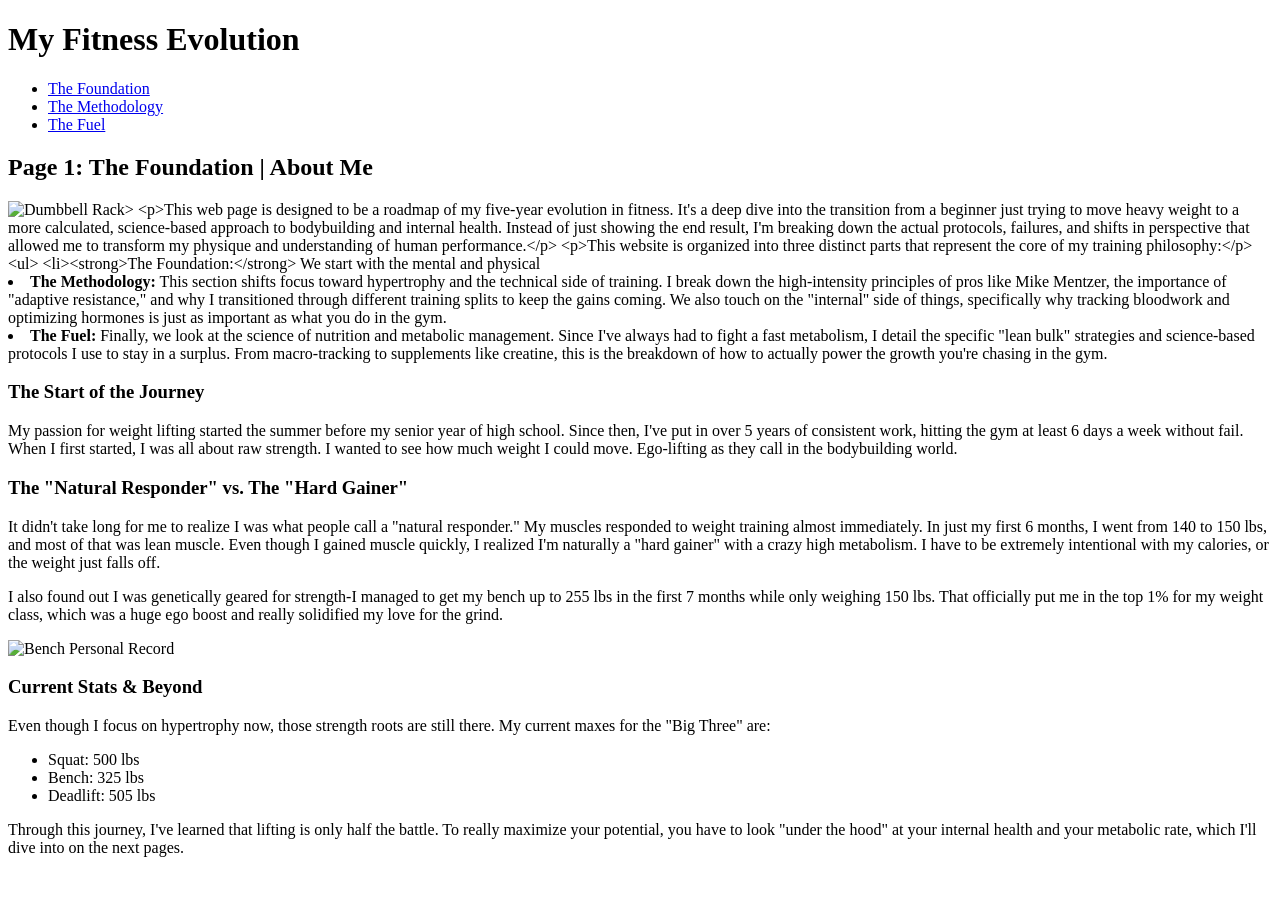
==== project5/index.html @ 1a7fbf1b "project5" ====
<!DOCTYPE html>
<html lang="en">
<head>
    <meta charset="UTF-8">
    <title>The Foundation | About Me</title>
</head>
<body>

    <header>
        <h1>My Fitness Evolution</h1>
        <nav>
            <ul>
                <li><a href="index.html">The Foundation</a></li>
                <li><a href="methodology.html">The Methodology</a></li>
                <li><a href="fuel.html">The Fuel</a></li>
            </ul>
        </nav>
    </header>

    <main>
        <section>
            <h2>Page 1: The Foundation | About Me</h2>
            <img src="dumbbells.jpg" alt="Dumbbell Rack>
            
            <p>This web page is designed to be a roadmap of my five-year evolution in fitness. It's a deep dive into the transition from a beginner just trying to move heavy weight to a more calculated, science-based approach to bodybuilding and internal health. Instead of just showing the end result, I'm breaking down the actual protocols, failures, and shifts in perspective that allowed me to transform my physique and understanding of human performance.</p>
            
            <p>This website is organized into three distinct parts that represent the core of my training philosophy:</p>
            <ul>
                <li><strong>The Foundation:</strong> We start with the mental and physical "start of the journey." This covers the early days of powerlifting and the reality of being a "hard gainer" with a high metabolism. It's about building that initial strength base and realizing what your genetics are actually capable of when you put in the work.</li>
                <li><strong>The Methodology:</strong> This section shifts focus toward hypertrophy and the technical side of training. I break down the high-intensity principles of pros like Mike Mentzer, the importance of "adaptive resistance," and why I transitioned through different training splits to keep the gains coming. We also touch on the "internal" side of things, specifically why tracking bloodwork and optimizing hormones is just as important as what you do in the gym.</li>
                <li><strong>The Fuel:</strong> Finally, we look at the science of nutrition and metabolic management. Since I've always had to fight a fast metabolism, I detail the specific "lean bulk" strategies and science-based protocols I use to stay in a surplus. From macro-tracking to supplements like creatine, this is the breakdown of how to actually power the growth you're chasing in the gym.</li>
            </ul>
        </section>

        <section>
            <h3>The Start of the Journey</h3>
            <p>My passion for weight lifting started the summer before my senior year of high school. Since then, I've put in over 5 years of consistent work, hitting the gym at least 6 days a week without fail. When I first started, I was all about raw strength. I wanted to see how much weight I could move. Ego-lifting as they call in the bodybuilding world.</p>
        </section>

        <section>
            <h3>The "Natural Responder" vs. The "Hard Gainer"</h3>
            <p>It didn't take long for me to realize I was what people call a "natural responder." My muscles responded to weight training almost immediately. In just my first 6 months, I went from 140 to 150 lbs, and most of that was lean muscle. Even though I gained muscle quickly, I realized I'm naturally a "hard gainer" with a crazy high metabolism. I have to be extremely intentional with my calories, or the weight just falls off.</p>
            <p>I also found out I was genetically geared for strength-I managed to get my bench up to 255 lbs in the first 7 months while only weighing 150 lbs. That officially put me in the top 1% for my weight class, which was a huge ego boost and really solidified my love for the grind.</p>
            
            <img src="mybench.jpg" alt="Bench Personal Record">
        </section>

        <section>
            <h3>Current Stats & Beyond</h3>
            <p>Even though I focus on hypertrophy now, those strength roots are still there. My current maxes for the "Big Three" are:</p>
            <ul>
                <li>Squat: 500 lbs</li>
                <li>Bench: 325 lbs</li>
                <li>Deadlift: 505 lbs</li>
            </ul>
            <p>Through this journey, I've learned that lifting is only half the battle. To really maximize your potential, you have to look "under the hood" at your internal health and your metabolic rate, which I'll dive into on the next pages.</p>
        </section>
    </main>

</body>
</html>
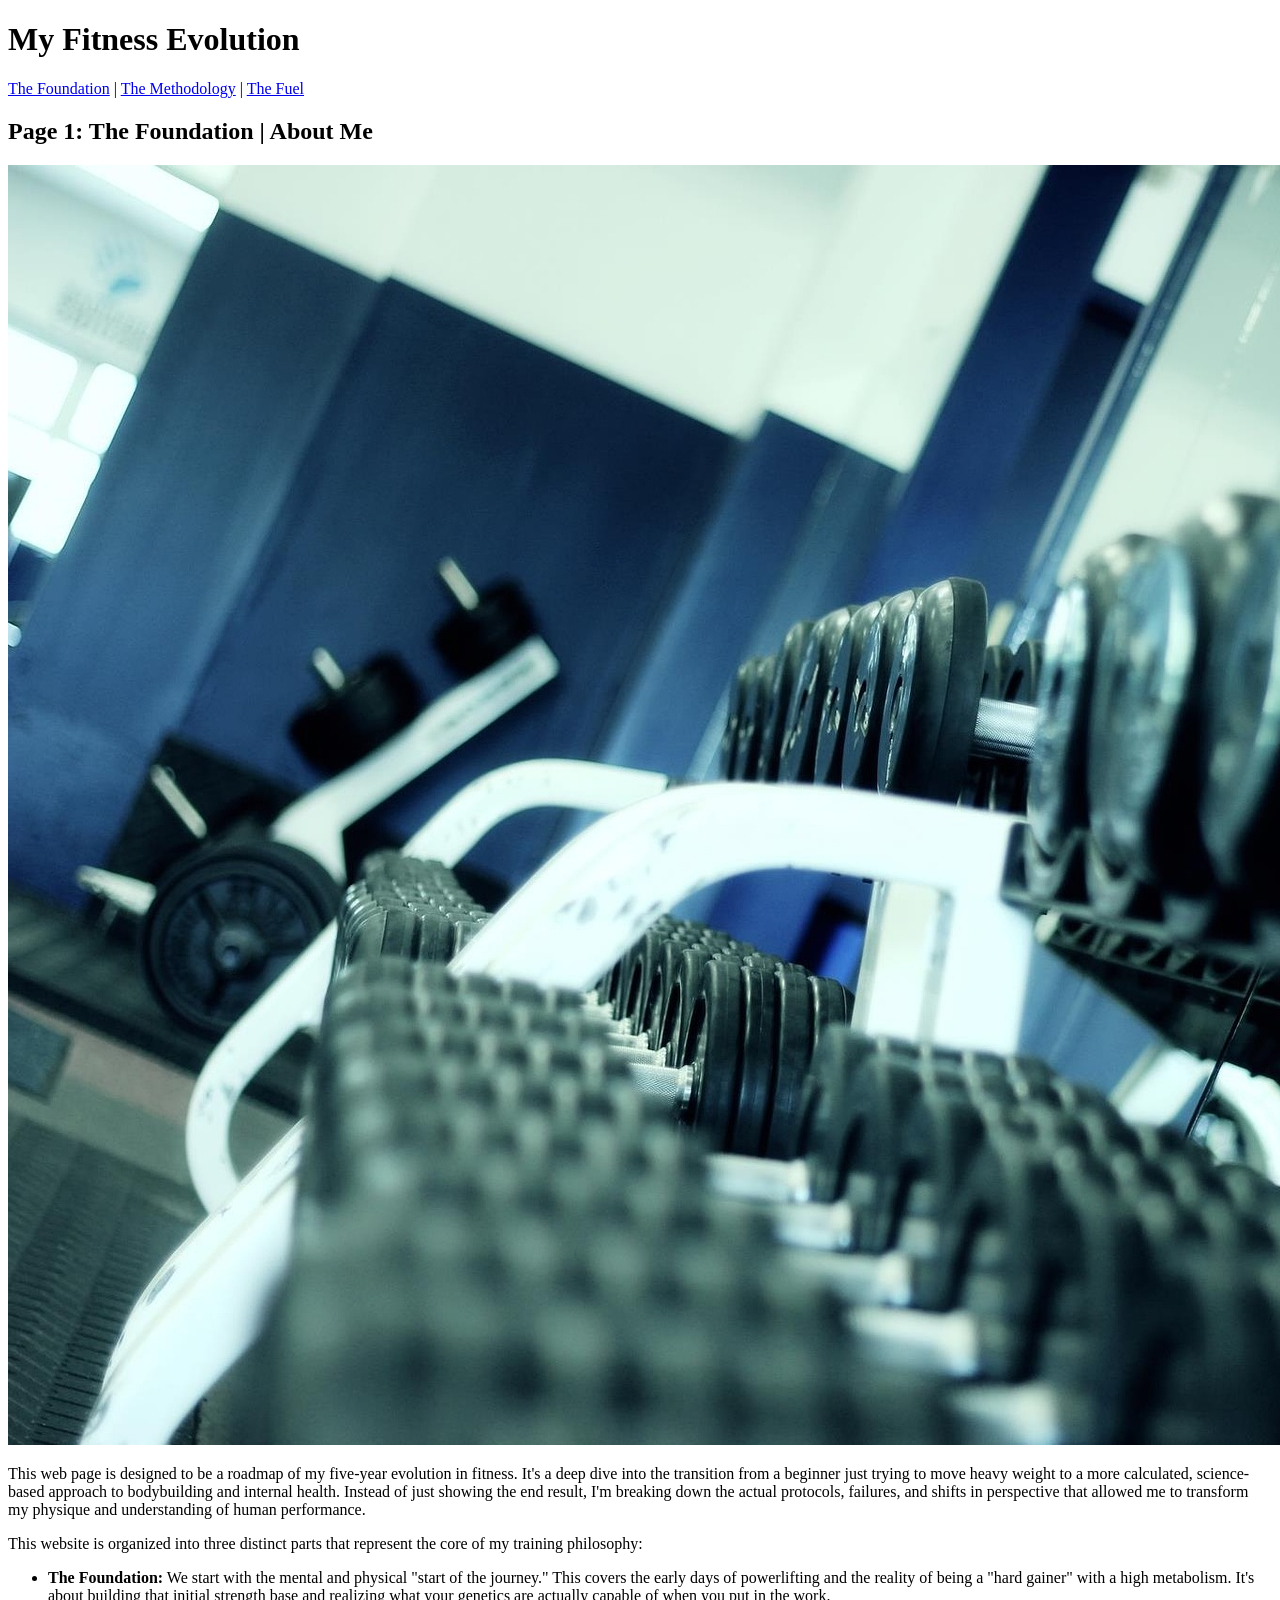
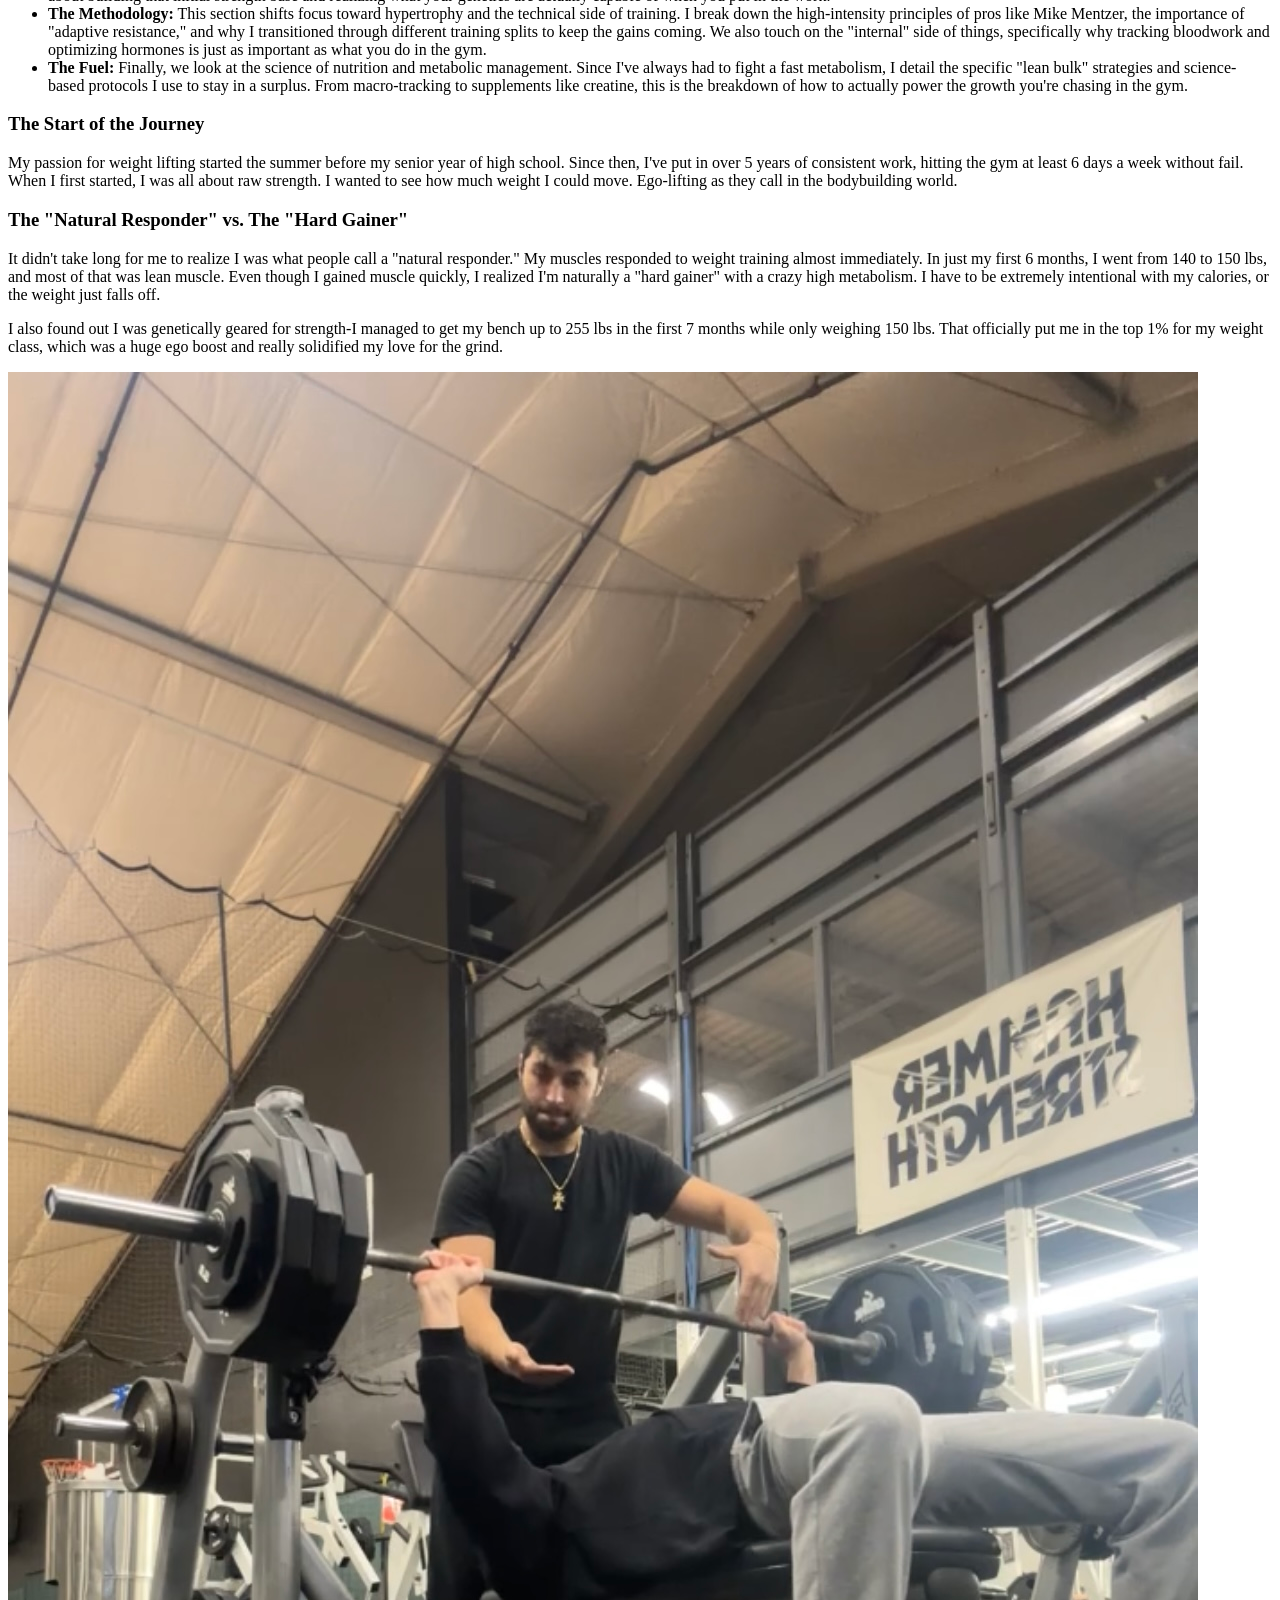
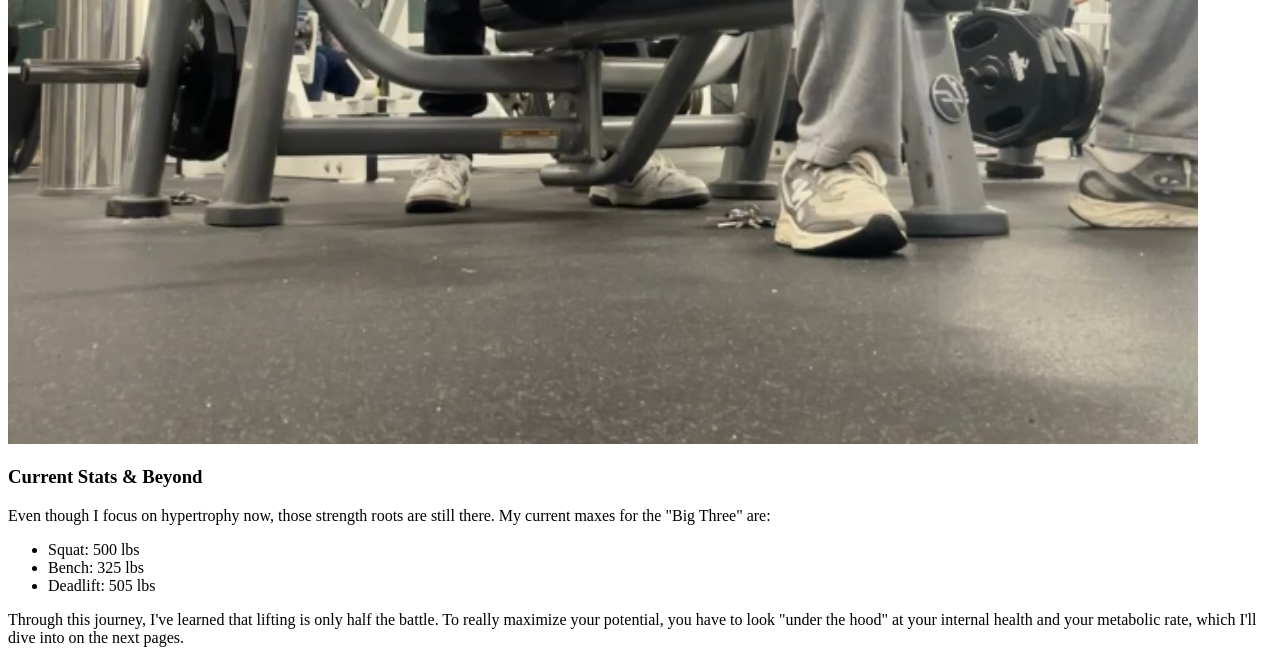
==== commit 609d1b5a: "updates" ====
--- a/project5/index.html
+++ b/project5/index.html
@@ -2,6 +2,7 @@
 <html lang="en">
 <head>
     <meta charset="UTF-8">
+    <meta name="viewport" content="width=device-width, initial-scale=1.0">
     <title>The Foundation | About Me</title>
 </head>
 <body>
@@ -9,18 +10,16 @@
     <header>
         <h1>My Fitness Evolution</h1>
         <nav>
-            <ul>
-                <li><a href="index.html">The Foundation</a></li>
-                <li><a href="methodology.html">The Methodology</a></li>
-                <li><a href="fuel.html">The Fuel</a></li>
-            </ul>
+            <a href="index.html">The Foundation</a> <span>|</span> 
+            <a href="methodology.html">The Methodology</a> <span>|</span> 
+            <a href="fuel.html">The Fuel</a>
         </nav>
     </header>
 
     <main>
         <section>
             <h2>Page 1: The Foundation | About Me</h2>
-            <img src="dumbbells.jpg" alt="Dumbbell Rack>
+            <img src="../images/dumbbells.jpg" alt="Row of dumbbells on a rack">
             
             <p>This web page is designed to be a roadmap of my five-year evolution in fitness. It's a deep dive into the transition from a beginner just trying to move heavy weight to a more calculated, science-based approach to bodybuilding and internal health. Instead of just showing the end result, I'm breaking down the actual protocols, failures, and shifts in perspective that allowed me to transform my physique and understanding of human performance.</p>
             
@@ -42,7 +41,7 @@
             <p>It didn't take long for me to realize I was what people call a "natural responder." My muscles responded to weight training almost immediately. In just my first 6 months, I went from 140 to 150 lbs, and most of that was lean muscle. Even though I gained muscle quickly, I realized I'm naturally a "hard gainer" with a crazy high metabolism. I have to be extremely intentional with my calories, or the weight just falls off.</p>
             <p>I also found out I was genetically geared for strength-I managed to get my bench up to 255 lbs in the first 7 months while only weighing 150 lbs. That officially put me in the top 1% for my weight class, which was a huge ego boost and really solidified my love for the grind.</p>
             
-            <img src="mybench.jpg" alt="Bench Personal Record">
+            <img src="../images/mybench.jpg" alt="Spotter helping with a heavy barbell bench press">
         </section>
 
         <section>
